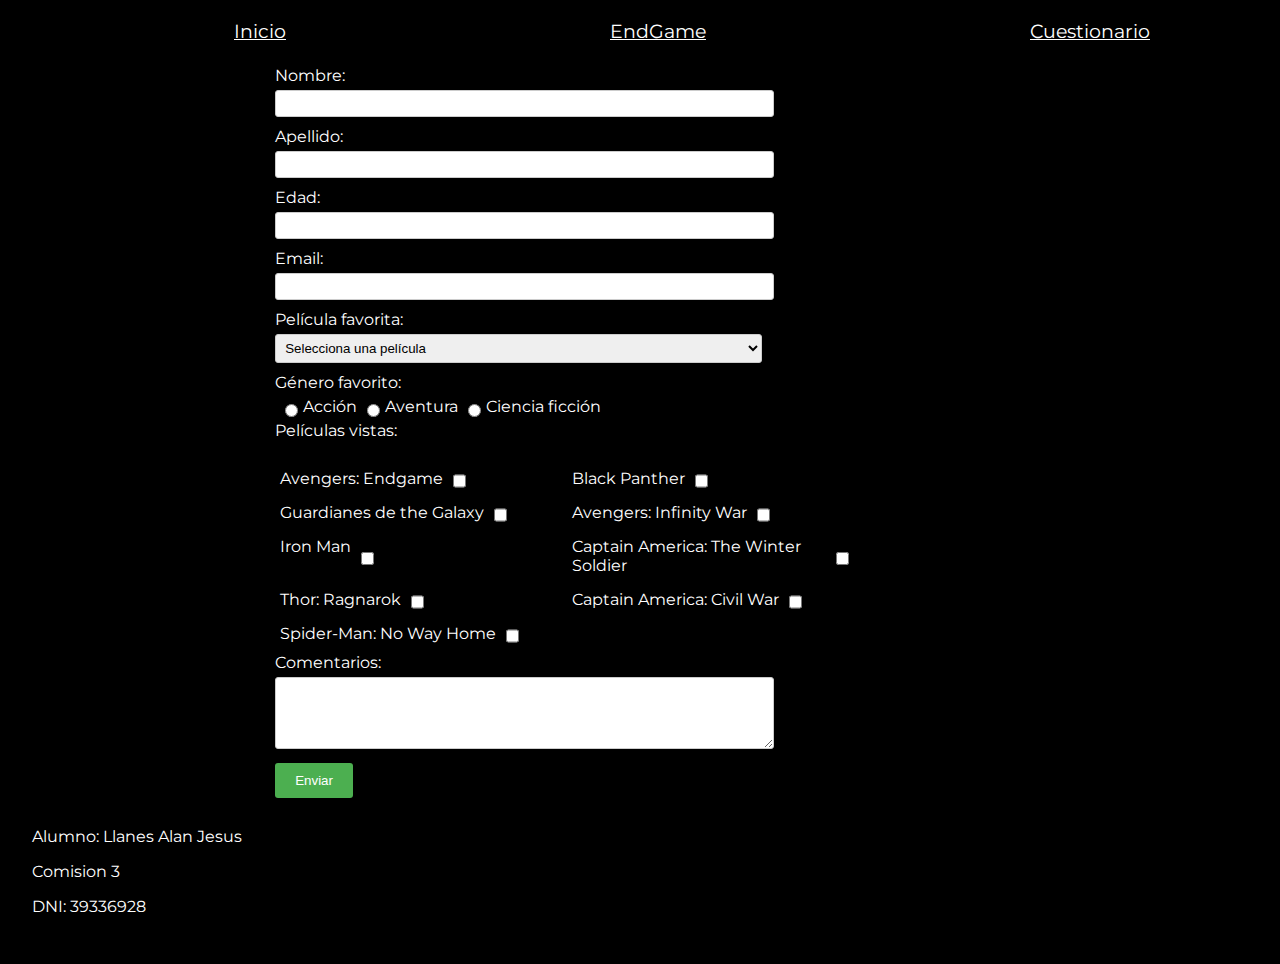
==== cuestionario.html @ 5a1243a9 "Se crea web para recomendar peliculas" ====
<!DOCTYPE html>
<html lang="en">

<head>
    <meta charset="UTF-8">
    <meta http-equiv="X-UA-Compatible" content="IE=edge">
    <meta name="viewport" content="width=device-width, initial-scale=1.0">
    <title>Cuestionario</title>
    <link rel="stylesheet" href="./css/style.css">
    <link rel="preconnect" href="https://fonts.googleapis.com">
    <link rel="preconnect" href="https://fonts.gstatic.com" crossorigin>
    <link href="https://fonts.googleapis.com/css2?family=Montserrat&display=swap" rel="stylesheet">
</head>

<body>
    <header>
        <nav>
            <ul>
                <li> <a href="index.html">Inicio </a></li>
                <li> <a href="pelicula.html">EndGame </a></li>
                <li> <a href="cuestionario.html">Cuestionario </a></li>
            </ul>
        </nav>
    </header>
    <main>

        <form id="form">
            <label for="nombre">Nombre:</label>
            <input type="text" id="nombre" name="nombre" required>
            <br>

            <label for="apellido">Apellido:</label>
            <input type="text" id="apellido" name="apellido" required>
            <br>

            <label for="edad">Edad:</label>
            <input type="number" id="edad" name="edad" required>
            <br>

            <label for="email">Email:</label>
            <input type="email" id="email" name="email" required>
            <br>

            <label for="peliculaFavorita">Película favorita:</label>
            <select id="peliculaFavorita" name="peliculaFavorita" required>
                <option value="">Selecciona una película</option>
                <option value="Avengers: Endgame">Avengers: Endgame</option>
                <option value="Black Panther">Black Panther</option>
                <option value="Guardianes de the Galaxy">Guardianes de the Galaxy</option>
                <option value="Avengers: Infinity War">Avengers: Infinity War</option>
                <option value="Iron Man">Iron Man</option>
                <option value="Captain America: The Winter Soldier">Captain America: The Winter Soldier</option>
                <option value="Thor: Ragnarok">Thor: Ragnarok</option>
                <option value="Captain America: Civil War">Captain America: Civil War</option>
                <option value="Spider-Man: No Way Home">Spider-Man: No Way Home</option>
            </select>
            <br>

            <label>Género favorito:</label>
            <div id="divFormGeneroFav">
                <input type="radio" id="accion" name="genero" value="accion">
                <label for="accion">Acción</label>
                <input type="radio" id="aventura" name="genero" value="aventura">
                <label for="aventura">Aventura</label>
                <input type="radio" id="cienciaFiccion" name="genero" value="ciencia-ficcion">
                <label for="cienciaFiccion">Ciencia ficción</label>
            </div>
            <label>Películas vistas:</label><br>

            <div class="divContainerCheck">
                <div class="divCheck">
                    <label for="avengersEndgame">Avengers: Endgame</label>
                    <input type="checkbox" id="avengersEndgame" name="peliculasVistas" value="avengers-endgame">
                </div>
                <div class="divCheck">
                    <label for="blackPanther">Black Panther</label>
                    <input type="checkbox" id="blackPanther" name="peliculasVistas" value="black-panther">
                </div>
                <div class="divCheck">
                    <label for="guardianesGalaxy">Guardianes de the Galaxy</label>
                    <input type="checkbox" id="guardianesGalaxy" name="peliculasVistas" value="guardianes-galaxy">
                </div>
                <div class="divCheck">
                    <label for="avengersInfinityWar">Avengers: Infinity War</label>
                    <input type="checkbox" id="avengersInfinityWar" name="peliculasVistas"
                        value="avengers-infinity-war">
                </div>
                <div class="divCheck">
                    <label for="ironMan">Iron Man</label>
                    <input type="checkbox" id="ironMan" name="peliculasVistas" value="iron-man">
                </div>
                <div class="divCheck">
                    <label for="captainAmericaWinterSoldier">Captain America: The Winter Soldier</label>
                    <input type="checkbox" id="captainAmericaWinterSoldier" name="peliculasVistas"
                        value="captain-america-winter-soldier">
                </div>
                <div class="divCheck">
                    <label for="thorRagnarok">Thor: Ragnarok</label>
                    <input type="checkbox" id="thorRagnarok" name="peliculasVistas" value="thor-ragnarok">
                </div>
                <div class="divCheck">
                    <label for="captainAmericaCivilWar">Captain America: Civil War</label>
                    <input type="checkbox" id="captainAmericaCivilWar" name="peliculasVistas"
                        value="captain-america-civil-war">
                </div>
                <div class="divCheck">
                    <label for="spiderManNoWayHome">Spider-Man: No Way Home</label>
                    <input type="checkbox" id="spiderManNoWayHome" name="peliculasVistas"
                        value="spider-man-no-way-home">
                </div>
            </div>
            <label for="comentarios">Comentarios:</label>
            <textarea id="comentarios" name="comentarios" rows="4" cols="30"></textarea>
            <br>
            <button class="buttonSubmit" type="submit">Enviar</button>
        </form>
    </main>
    <footer id="footer">
        <p>Alumno: Llanes Alan Jesus</p>
        <p>Comision 3</p>
        <p>DNI: 39336928</p>
    </footer>

</body>

</html>
---- css/style.css ----
body {
    background-color: black;
    color: white;
    margin: 2rem;
    font-family: 'Montserrat', sans-serif;
    display: flex;
    flex-direction: column;
    min-height: 100vh;
}

main {
    margin-top: 0.8%;
}

a {
    color: white;
}

body ul {
    text-decoration: none;
    list-style: none
}

span {
    font-family: 'Righteous', cursive;
    color: blue;
}

nav {
    position: fixed;
    top: 0;
    width: 100%;
    background-color: black;
}

nav ul {
    display: flex;
    flex-wrap: nowrap;
    justify-content: space-around;
    font-family: 'Montserrat', sans-serif;
    font-size: 1.2rem;
}

h1 {
    text-align: center;
}

#listaIndex {
    display: grid;
    grid-template-columns: 1fr 1fr 1fr;
}

#listaIndex li {
    margin: 2px;
    text-align: center;
}

#listaIndex li img {
    width: 19vw;
    height: 50vh;
}


#divImgPelicula {
    display: grid;
    grid-template-columns: 2fr 1fr;
    grid-gap: 1.3rem;
    font-size: 1.2rem;
    justify-content: center;
    align-items: center;
    text-align: justify;
}

.imgPrincipalPelicula {
    width: 40vw;
    height: 35vh;
}

#divTrailerPelicula {
    text-align: center;
}


#listaEndGameActores {
    display: flex;
    justify-content: space-around;
}

#listaEndGameActores li {
    text-align: center;
}

#listaEndGameActores li img {
    width: 14vw;
    height: 35vh;
    border-radius: 2rem;
}

#divTablePelicula {

    display: flex;
    justify-content: space-around;
}

#divTablePelicula table {
    table-layout: fixed;
    width: 65vw;
    height: 25vh;
    border-collapse: collapse;
    border: 3px solid #2f117a;
}

#divTablePelicula tr,
th {
    border: 3px solid #2f117a;
    border-collapse: collapse;
    text-align: center;
    font-size: 1.5rem;
}

#actoresPelicula {
    text-align: center;
    font-size: 0.8rem;
}

#divTodasPeliculasMarvel {
    display: flex;
    flex-direction: column;
    align-items: center;

}

#divTodasPeliculasMarvel ol {
    text-align: justify;
    column-count: 2;
    column-gap: 20px;
}

#divTodasPeliculasMarvel ol li {
    margin-left: 5rem;
    margin-bottom: 1.2rem;
    font-size: 1.1rem;
}

.videoIntro,
.trailerIframePelicula {
    width: 90vw;
    height: 100vh;
}

.backgroundPelicula {
    padding: 2rem;
}

.audio {
    width: 45vw;
    height: 7vh;
}

#controlsAudio {
    float: left;
    position: fixed;
    bottom: 1px;
    left: 1px;
    z-index: 9999;
}

.sticky {
    position: sticky !important;
}


#form {
    font-family: 'Montserrat', sans-serif;
    margin-left: 20%;
    margin-top: 2%;
}

label {
    display: block;
    margin-bottom: 5px;
}

input[type="text"],
input[type="email"],
input[type="number"],
select,
textarea {
    width: 50%;
    padding: 5px;
    margin-bottom: 10px;
    border: 1px solid #ccc;
    border-radius: 3px;
}

input[type="radio"],
input[type="checkbox"] {
    margin-right: 5px;
    margin-left: 10px;
}

.buttonSubmit {
    padding: 10px 20px;
    background-color: #4CAF50;
    color: white;
    border: none;
    border-radius: 3px;
    cursor: pointer;
}

.buttonSubmit:hover {
    background-color: #45a049;
}

#checkFormPeliculas {
    display: grid;
    grid-template-columns: 1fr 1fr;
}

.divContainerCheck {
    display: grid;
    grid-template-columns: 0.3fr 0.3fr;
}

.divCheck {
    display: flex;
    padding: 5px;
}

#divFormGeneroFav {
    display: flex;
}

#footer {
    margin-top: auto;
}
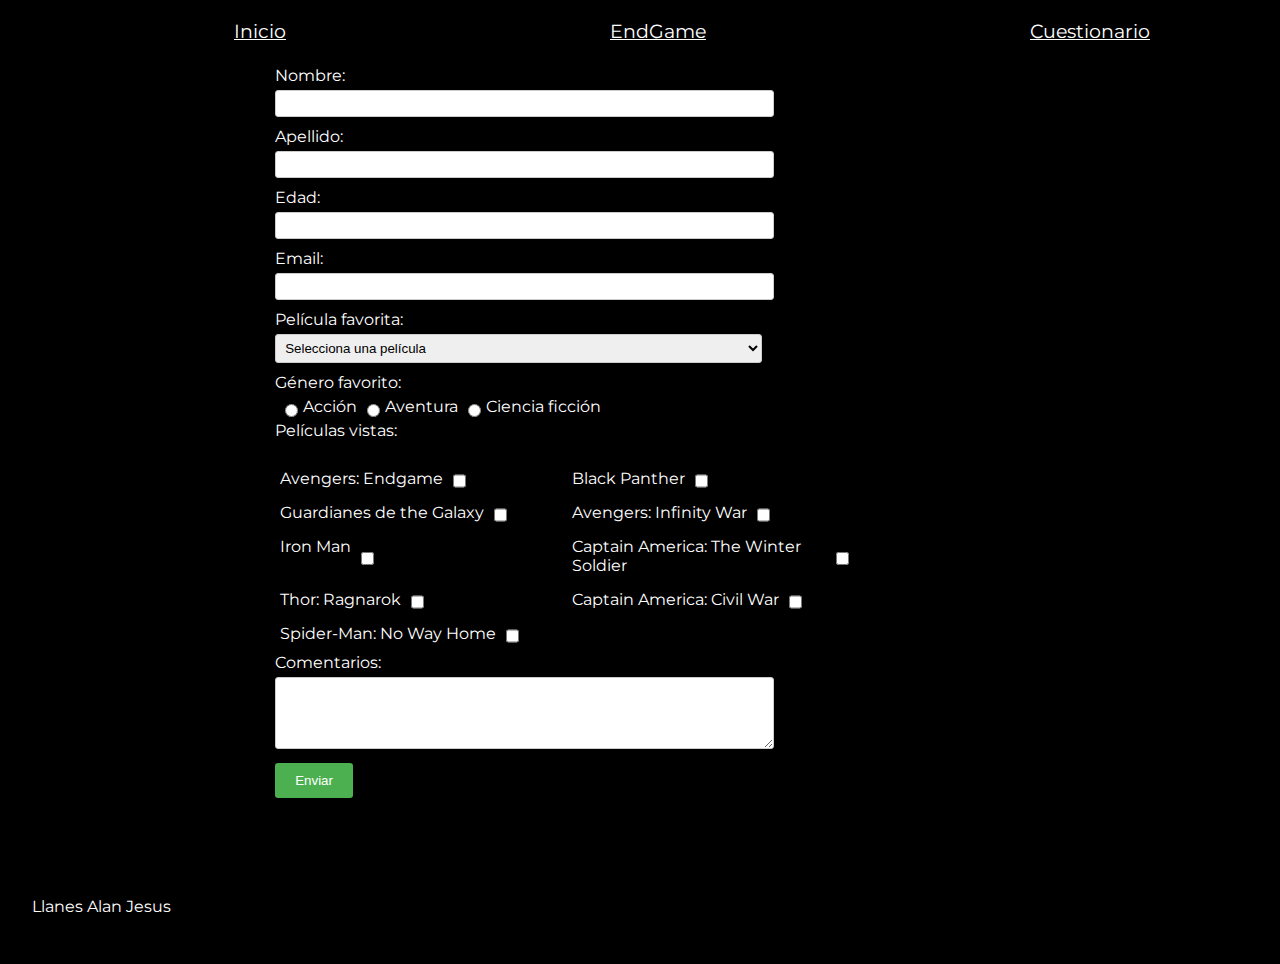
==== commit 01cb4e68: "Se actualiza footer" ====
--- a/cuestionario.html
+++ b/cuestionario.html
@@ -116,9 +116,7 @@
         </form>
     </main>
     <footer id="footer">
-        <p>Alumno: Llanes Alan Jesus</p>
-        <p>Comision 3</p>
-        <p>DNI: 39336928</p>
+        <p> Llanes Alan Jesus</p>
     </footer>
 
 </body>
